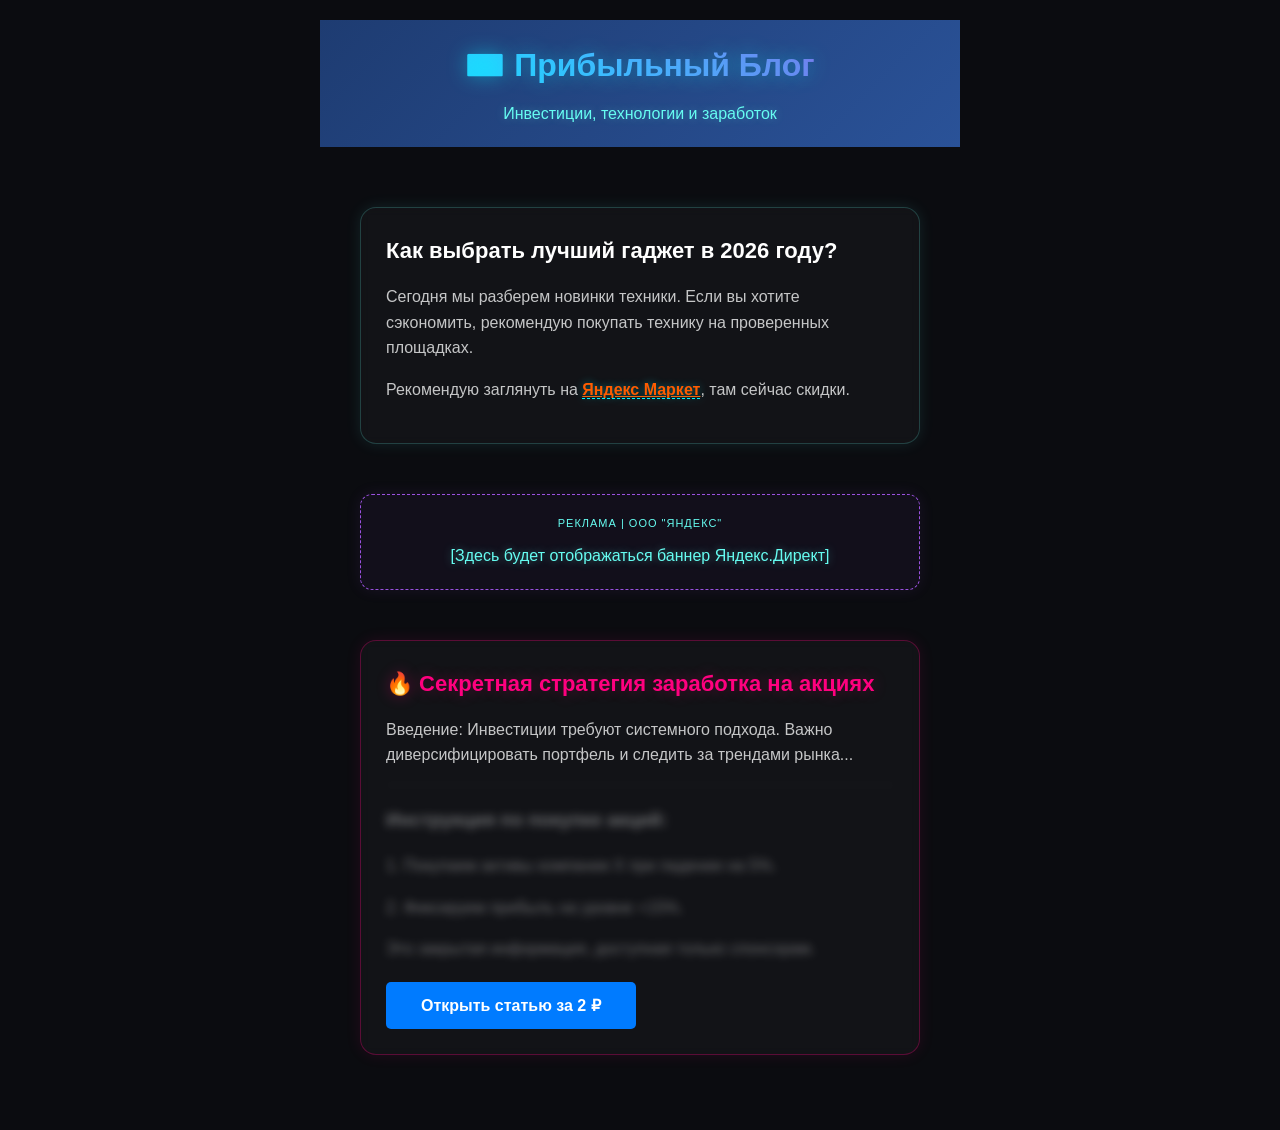
==== index.html @ ff92ebcd "Update index.html" ====
<!DOCTYPE html>
<html lang="ru">
<head>
    <meta charset="UTF-8">
    <meta name="viewport" content="width=device-width, initial-scale=1.0">
    <title>Мой Финансовый Блог</title>
    
    <!-- k837fdui8z43fe2c -->
    <meta name="yandex-verification" content="255f3cb1c44747317569065edbb1b362a8361c22" />

    <!-- Подключение вашего файла стилей (если он нужен) -->
    <link rel="stylesheet" href="style.css">

    <!-- Новые стили с неоновым свечением -->
    <style>
        body {
            font-family: -apple-system, BlinkMacSystemFont, "Segoe UI", Roboto, sans-serif;
            background-color: #0b0c10;
            color: #c5c6c7;
            margin: 0;
            padding: 20px 10px;
            display: flex;
            flex-direction: column;
            align-items: center;
            min-height: 100vh;
            box-sizing: border-box;
        }

        header {
            text-align: center;
            margin-bottom: 30px;
            padding: 20px;
            width: 100%;
            max-width: 600px;
        }

        header h1 {
            font-size: 32px;
            color: #fff;
            margin: 0 0 10px 0;
            background: linear-gradient(45deg, #00f2fe, #4facfe, #9b51e0);
            -webkit-background-clip: text;
            -webkit-text-fill-color: transparent;
            text-shadow: 0 0 20px rgba(0, 242, 254, 0.4);
        }

        header p {
            color: #66fcf1;
            font-size: 16px;
            margin: 0;
            text-shadow: 0 0 10px rgba(102, 252, 241, 0.3);
        }

        .container {
            width: 100%;
            max-width: 600px;
            display: flex;
            flex-direction: column;
            gap: 25px;
            box-sizing: border-box;
        }

        .post {
            background: rgba(255, 255, 255, 0.03);
            backdrop-filter: blur(5px);
            -webkit-backdrop-filter: blur(5px);
            padding: 25px;
            border-radius: 16px;
            border: 1px solid rgba(102, 252, 241, 0.2);
            box-shadow: 0 0 15px rgba(102, 252, 241, 0.1);
            transition: all 0.3s ease;
        }

        .post:hover {
            border-color: #9b51e0;
            box-shadow: 0 0 20px rgba(155, 81, 224, 0.3);
        }

        .post h2 {
            font-size: 22px;
            color: #fff;
            margin-top: 0;
            margin-bottom: 15px;
        }

        .partner-link {
            color: #00f2fe;
            text-decoration: none;
            font-weight: bold;
            border-bottom: 1px dashed #00f2fe;
            text-shadow: 0 0 8px rgba(0, 242, 254, 0.4);
        }

        .partner-link:hover {
            color: #9b51e0;
            border-bottom-color: #9b51e0;
        }

        .ad-banner {
            background: rgba(155, 81, 224, 0.05);
            border: 1px dashed #9b51e0;
            padding: 20px;
            border-radius: 12px;
            text-align: center;
            box-shadow: 0 0 15px rgba(155, 81, 224, 0.1);
        }

        .ad-label {
            font-size: 11px;
            color: #66fcf1;
            text-transform: uppercase;
            letter-spacing: 1px;
            margin: 0 0 10px 0;
        }

        .premium-post {
            border-color: rgba(255, 0, 127, 0.3);
            box-shadow: 0 0 15px rgba(255, 0, 127, 0.1);
        }

        .premium-post:hover {
            border-color: rgb(255, 0, 127);
            box-shadow: 0 0 25px rgba(255, 0, 127, 0.4);
        }

        .premium-post h2 {
            color: #ff007f;
            text-shadow: 0 0 15px rgba(255, 0, 127, 0.3);
        }

        .blurred-content {
            filter: blur(4px);
            opacity: 0.5;
            user-select: none;
            pointer-events: none;
            margin-bottom: 20px;
        }

        .paywall-box {
            background: rgba(255, 255, 255, 0.02);
            border-top: 1px solid rgba(255, 255, 255, 0.1);
            padding-top: 20px;
            text-align: center;
        }

        .pay-btn {
            background: linear-gradient(45deg, #ff007f, #9b51e0);
            color: white;
            border: none;
            padding: 12px 24px;
            font-size: 16px;
            font-weight: bold;
            border-radius: 25px;
            cursor: pointer;
            box-shadow: 0 0 15px rgba(255, 0, 127, 0.4);
            transition: transform 0.2s;
            width: 100%;
            max-width: 280px;
        }

        .pay-btn:active {
            transform: scale(0.98);
        }
    </style>
</head>
<body>

    <header>
        <h1>💵 Прибыльный Блог</h1>
        <p>Инвестиции, технологии и заработок</p>
    </header>

    <main class="container">
        <!-- СТАТЬЯ 1 -->
        <article class="post">
            <h2>Как выбрать лучший гаджет в 2026 году?</h2>
            <p>Сегодня мы разберем новинки техники. Если вы хотите сэкономить, рекомендую покупать технику на проверенных площадках.</p>
            <p>Рекомендую заглянуть на <a href="https://yandex.ru" target="_blank" class="partner-link">Яндекс Маркет</a>, там сейчас скидки.</p>
        </article>

        <!-- РЕКЛАМНЫЙ БАННЕР -->
        <div class="ad-banner">
            <p class="ad-label">Реклама | ООО "Яндекс"</p>
            <div id="yandex_rtb_R-A-123456-1">
                <span style="color: #66fcf1; text-shadow: 0 0 8px rgba(102, 252, 241, 0.4);">[Здесь будет отображаться баннер Яндекс.Директ]</span>
            </div>
        </div>

        <!-- СТАТЬЯ 2 (Paywall) -->
        <article class="post premium-post">
            <h2>🔥 Секретная стратегия заработка на акциях</h2>
            <p>Введение: Инвестиции требуют системного подхода. Важно диверсифицировать портфель и следить за трендами рынка...</p>
            
            <div id="premium-content" class="blurred-content">
                <hr style="border-color: rgba(255,255,255,0.1)">
                <h3>Инструкция по покупке акций:</h3>
                <p>1. Покупаем активы компании Х при падении на 5%.</p>
                <p>2. Фиксируем прибыль на уровне +15%.</p>
                <p>Это закрытая информация, доступная только спонсорам.</p>
            </div>

            <form method="POST" action="https://yoomoney.ru">
    <!-- ЗАМЕНИТЕ НА ВАШ НОМЕР КОШЕЛЬКА -->
    <input type="hidden" name="receiver" value="4100110335388794 ">
    <input type="hidden" name="quickpay-form" value="button">
    <input type="hidden" name="targets" value="Доступ к мануалу по заработку SmartMoneyBlog">
    <input type="hidden" name="paymentType" value="AC"> 
    <input type="hidden" name="sum" value="2"> 

    <!-- Перенаправление на главную со специальной меткой -->
    <input type="hidden" name="successURL" value="https://smartmoneyblog.com.ru">

    <button type="submit" style="background-color: #007bff; color: white; padding: 14px 35px; border: none; font-size: 16px; font-weight: bold; border-radius: 5px; cursor: pointer;">
        Открыть статью за 2 ₽
    </button>
</form>


    <!-- Куда ЮMoney перенаправит покупателя после списания денег -->
<input type="hidden" name="successURL" value="https://smartmoneyblog.com.ru">

</form>

        </article>
    </main>

    <script src="script.js"></script>
    
    <script>
    window.yaContextCb = window.yaContextCb || [];
    window.yaContextCb.push(()=>{
      // Активация рекламного блока
    });
    </script>
    <script src="https://yastatic.net" async></script>
<!-- Секретный блок, скрытый по умолчанию -->
<div id="secret-content-block" style="display: none; max-width: 700px; margin: 30px auto; padding: 30px; background: #fff; border: 3px solid #28a745; border-radius: 8px; font-family: sans-serif;">
    <h2 style="color: #28a745; margin-top: 0;">✓ Оплата прошла успешно! Ваш мануал:</h2>
    
    <h3>Шаг 1. Подготовка кошельков</h3>
    <p>Для старта нам понадобятся два кошелька ЮMoney и аккаунт на бирже обмена...</p>
    
    <h3>Шаг 2. Поиск связки</h3>
    <p>Мы используем платформу BestChange для поиска направлений обмена...</p>
    
    <h3>Шаг 3. Фиксация прибыли</h3>
    <p>Выводим средства обратно на основной кошелек ЮMoney через P2P...</p>
</div>

<script>
    document.addEventListener("DOMContentLoaded", () => {
        // Проверяем, есть ли в адресной строке метка ?payment=success
        const urlParams = new URLSearchParams(window.location.search);
        
        if (urlParams.get('payment') === 'success') {
            // Показываем секретный блок с инструкцией
            const secretBlock = document.getElementById("secret-content-block");
            if (secretBlock) {
                secretBlock.style.display = "block";
                // Плавно прокручиваем экран телефона к тексту
                secretBlock.scrollIntoView({ behavior: 'smooth' });
            }
        }
    });
</script>

</body>
</html>
---- style.css ----
/* Общие стили */
body {
    font-family: 'Segoe UI', Arial, sans-serif;
    background-color: #f4f7f6;
    color: #333;
    margin: 0;
    padding: 0;
    line-height: 1.6;
}

header {
    background: linear-gradient(135deg, #1e3c72, #2a5298);
    color: white;
    text-align: center;
    padding: 40px 20px;
}

.container {
    max-width: 800px;
    margin: 30px auto;
    padding: 0 20px;
}

/* Стили статей */
.post {
    background: white;
    padding: 25px;
    border-radius: 8px;
    margin-bottom: 25px;
    box-shadow: 0 4px 6px rgba(0,0,0,0.05);
}

a.partner-link {
    color: #ff5c00;
    font-weight: bold;
    text-decoration: underline;
}

/* Стили рекламы */
.ad-banner {
    background: #ebebeb;
    border: 1px dashed #bbb;
    padding: 15px;
    text-align: center;
    margin-bottom: 25px;
    border-radius: 6px;
}
.ad-label {
    margin: 0 0 10px 0;
    font-size: 11px;
    color: #777;
    text-transform: uppercase;
    letter-spacing: 1px;
}

/* Стили платного контента */
.blurred-content {
    filter: blur(6px);
    pointer-events: none; /* Запрещаем выделять и копировать текст */
    user-select: none;
    opacity: 0.6;
    transition: 0.5s ease;
}

.paywall-box {
    background: #fff9e6;
    border: 2px solid #ffe0b2;
    padding: 20px;
    text-align: center;
    margin-top: -40px; /* Накладываем поверх размытого текста */
    position: relative;
    border-radius: 6px;
    z-index: 10;
}

.pay-btn {
    background-color: #4caf50;
    color: white;
    border: none;
    padding: 12px 30px;
    font-size: 16px;
    font-weight: bold;
    border-radius: 4px;
    cursor: pointer;
    box-shadow: 0 4px 6px rgba(0,0,0,0.1);
}

.pay-btn:hover {
    background-color: #45a049;
}
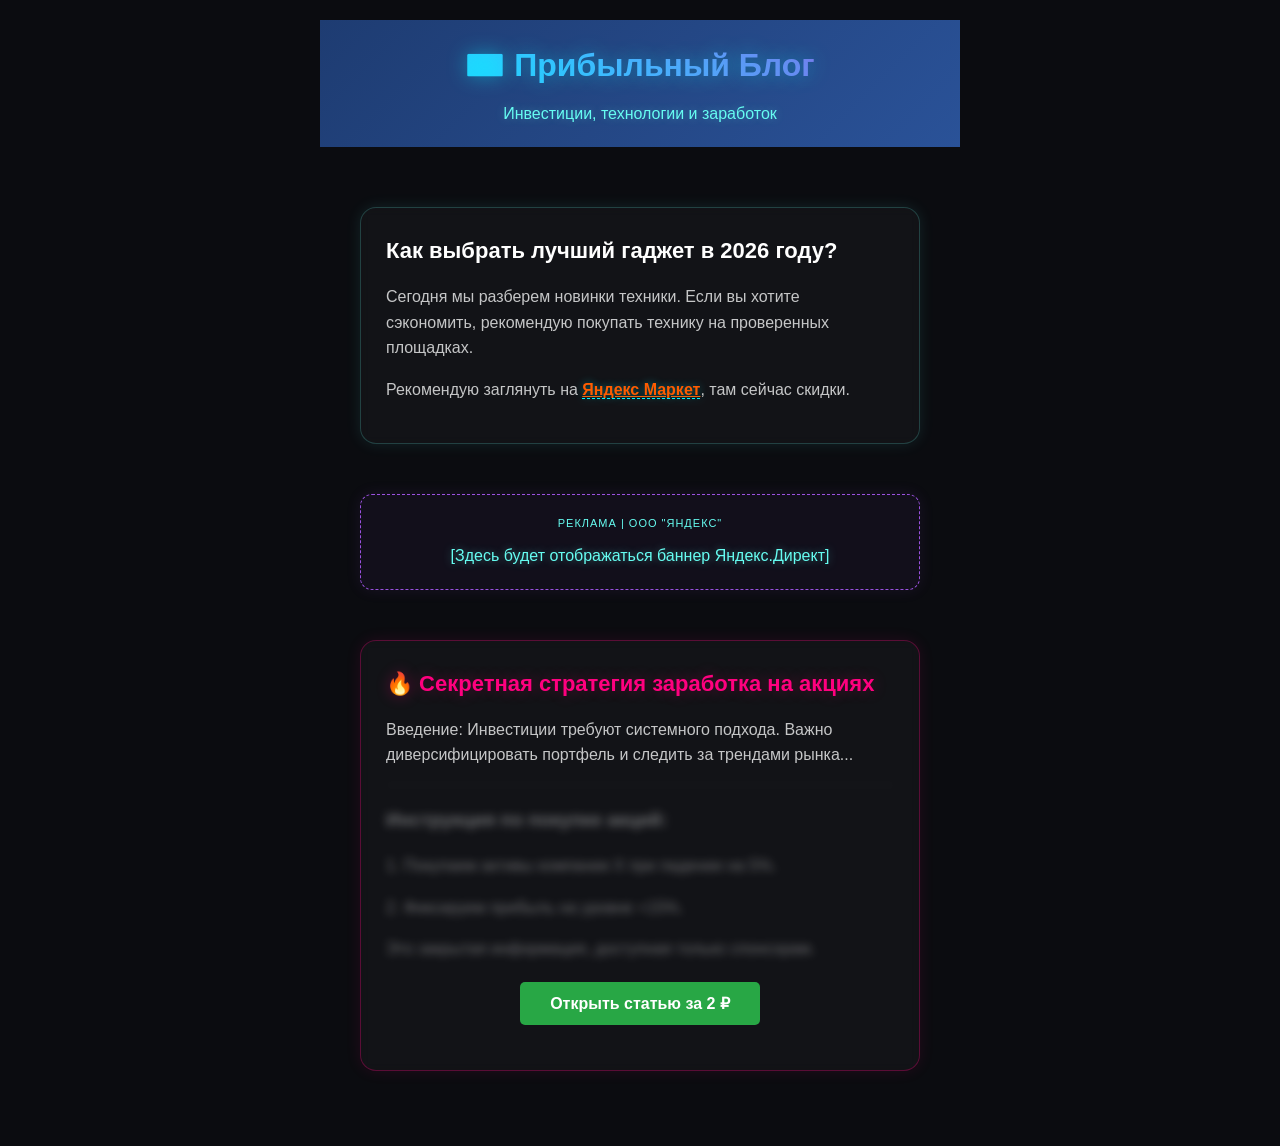
==== commit e098d93c: "Update index.html" ====
--- a/index.html
+++ b/index.html
@@ -199,19 +199,26 @@
                 <p>Это закрытая информация, доступная только спонсорам.</p>
             </div>
 
-            <form method="POST" action="https://yoomoney.ru">
-    <!-- ЗАМЕНИТЕ НА ВАШ НОМЕР КОШЕЛЬКА -->
-    <input type="hidden" name="receiver" value="4100110335388794 ">
+            <!-- Кнопка оплаты ЮMoney -->
+<form method="POST" action="https://yoomoney.ru/quickpay/confirm">
+    <!-- Укажите номер своего кошелька вместо иксов -->
+    <input type="hidden" name="receiver" value="4100110335388794">
+    
+    <!-- Технические параметры, которые требуются ЮMoney -->
     <input type="hidden" name="quickpay-form" value="button">
-    <input type="hidden" name="targets" value="Доступ к мануалу по заработку SmartMoneyBlog">
+    <input type="hidden" name="targets" value="Оплата мануала SmartMoneyBlog">
     <input type="hidden" name="paymentType" value="AC"> 
-    <input type="hidden" name="sum" value="2"> 
-
-    <!-- Перенаправление на главную со специальной меткой -->
+    <input type="hidden" name="sum" value="2"> <!-- Временно 2 рубля для проверки, потом верните 199 -->
+    
+    <!-- Ссылка, куда ЮMoney вернет человека -->
     <input type="hidden" name="successURL" value="https://smartmoneyblog.com.ru">
 
-    <button type="submit" style="background-color: #007bff; color: white; padding: 14px 35px; border: none; font-size: 16px; font-weight: bold; border-radius: 5px; cursor: pointer;">
+    <!-- Кнопка, на которую нажимает пользователь -->
+    <button type="submit" style="background-color: #28a745; color: white; padding: 12px 30px; border: none; font-size: 16px; font-weight: bold; border-radius: 5px; cursor: pointer; display: block; margin: 20px auto;">
         Открыть статью за 2 ₽
+    </button>
+</form>
+
     </button>
 </form>
 
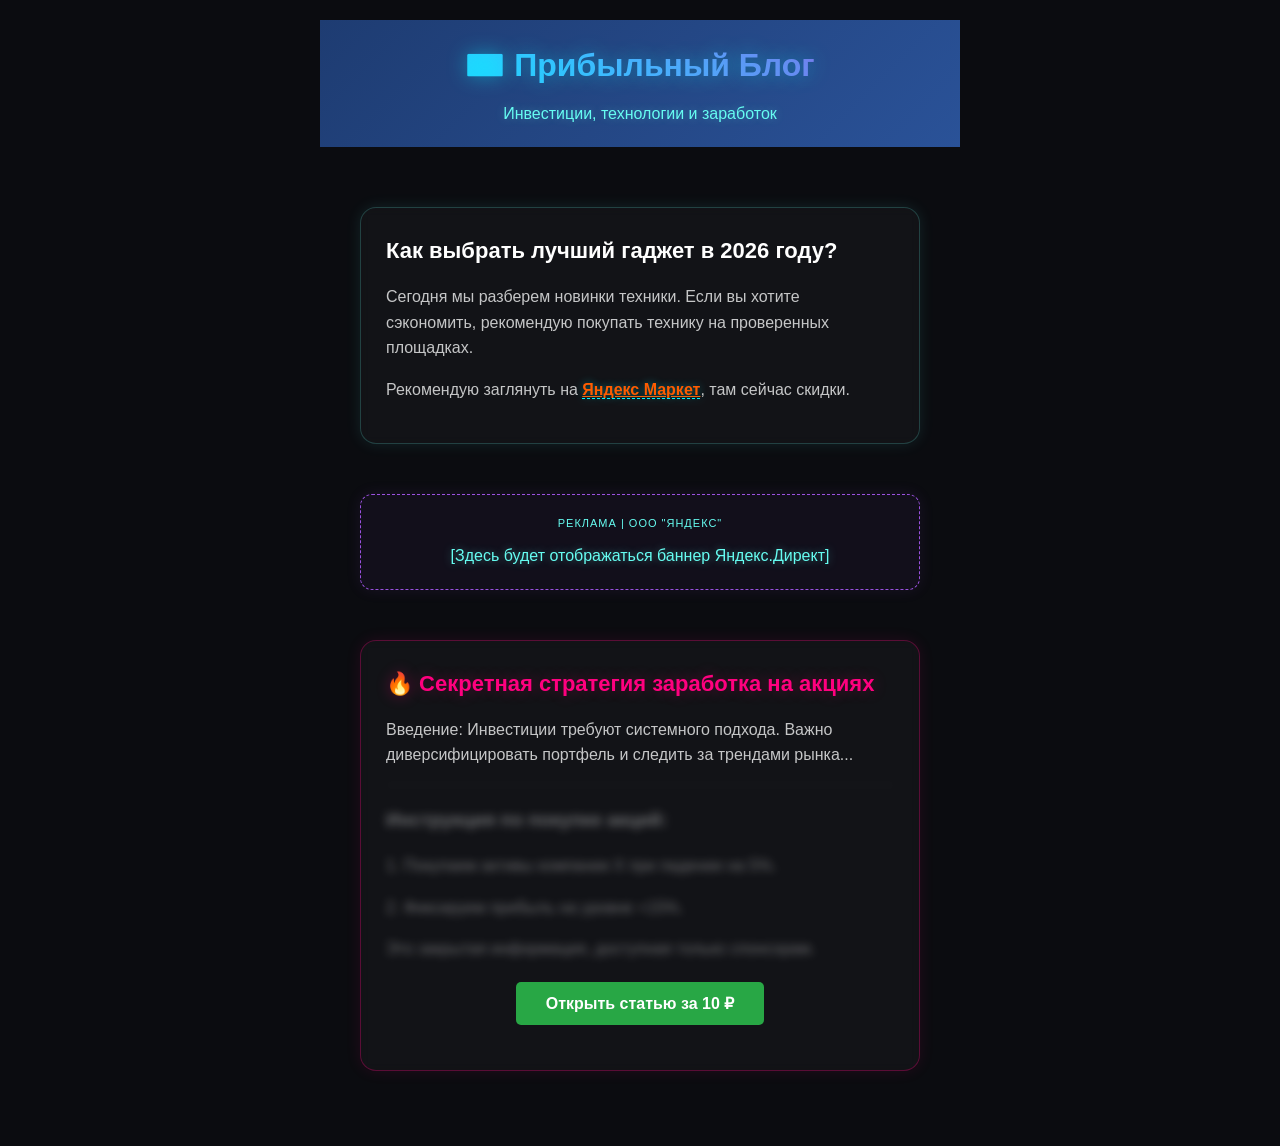
==== commit bc41c948: "Update index.html" ====
--- a/index.html
+++ b/index.html
@@ -208,14 +208,14 @@
     <input type="hidden" name="quickpay-form" value="button">
     <input type="hidden" name="targets" value="Оплата мануала SmartMoneyBlog">
     <input type="hidden" name="paymentType" value="AC"> 
-    <input type="hidden" name="sum" value="2"> <!-- Временно 2 рубля для проверки, потом верните 199 -->
+    <input type="hidden" name="sum" value="10"> <!-- Временно 2 рубля для проверки, потом верните 199 -->
     
     <!-- Ссылка, куда ЮMoney вернет человека -->
     <input type="hidden" name="successURL" value="https://smartmoneyblog.com.ru">
 
     <!-- Кнопка, на которую нажимает пользователь -->
     <button type="submit" style="background-color: #28a745; color: white; padding: 12px 30px; border: none; font-size: 16px; font-weight: bold; border-radius: 5px; cursor: pointer; display: block; margin: 20px auto;">
-        Открыть статью за 2 ₽
+        Открыть статью за 10 ₽
     </button>
 </form>
 
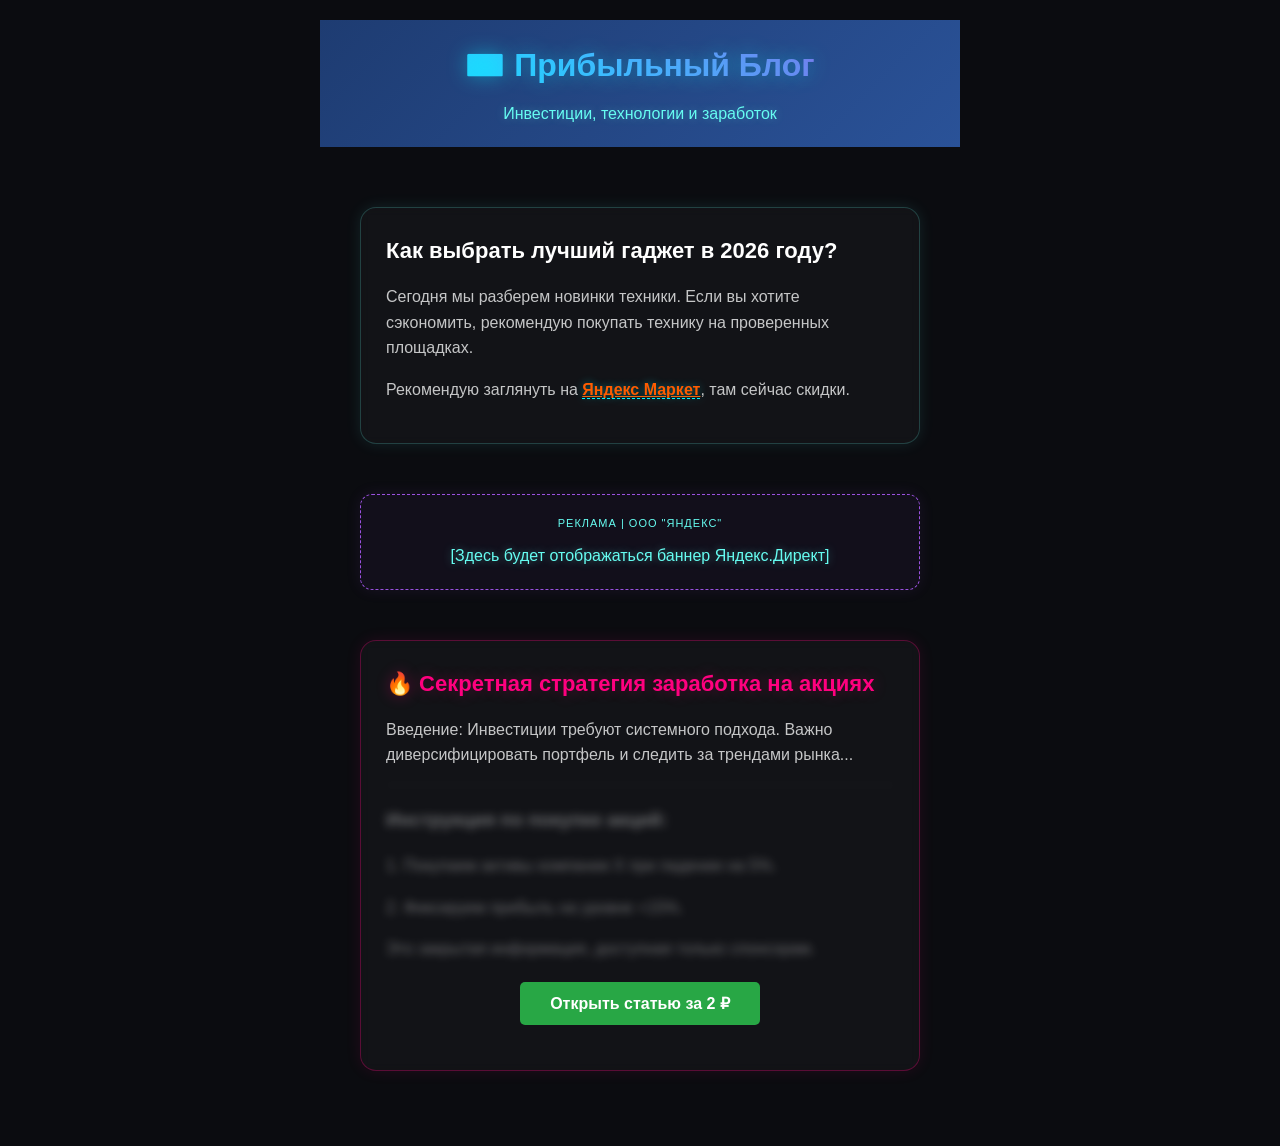
==== commit d2c8627c: "Update index.html" ====
--- a/index.html
+++ b/index.html
@@ -200,30 +200,23 @@
             </div>
 
             <!-- Кнопка оплаты ЮMoney -->
-<form method="POST" action="https://yoomoney.ru/quickpay/confirm">
-    <!-- Укажите номер своего кошелька вместо иксов -->
+<!-- Кнопка оплаты ЮMoney -->
+<form method="POST" action="https://yoomoney.ru">
     <input type="hidden" name="receiver" value="4100110335388794">
-    
-    <!-- Технические параметры, которые требуются ЮMoney -->
     <input type="hidden" name="quickpay-form" value="button">
     <input type="hidden" name="targets" value="Оплата мануала SmartMoneyBlog">
     <input type="hidden" name="paymentType" value="AC"> 
-    <input type="hidden" name="sum" value="10"> <!-- Временно 2 рубля для проверки, потом верните 199 -->
-    
-    <!-- Ссылка, куда ЮMoney вернет человека -->
+    <input type="hidden" name="sum" value="2"> <!-- Тестовые 2 рубля -->
+    
+    <!-- Ссылка возврата со специальной меткой -->
     <input type="hidden" name="successURL" value="https://smartmoneyblog.com.ru">
 
-    <!-- Кнопка, на которую нажимает пользователь -->
     <button type="submit" style="background-color: #28a745; color: white; padding: 12px 30px; border: none; font-size: 16px; font-weight: bold; border-radius: 5px; cursor: pointer; display: block; margin: 20px auto;">
-        Открыть статью за 10 ₽
+        Открыть статью за 2 ₽
     </button>
 </form>
 
-    </button>
-</form>
-
-
-    <!-- Куда ЮMoney перенаправит покупателя после списания денег -->
+            <!-- Куда ЮMoney перенаправит покупателя после списания денег -->
 <input type="hidden" name="successURL" value="https://smartmoneyblog.com.ru">
 
 </form>
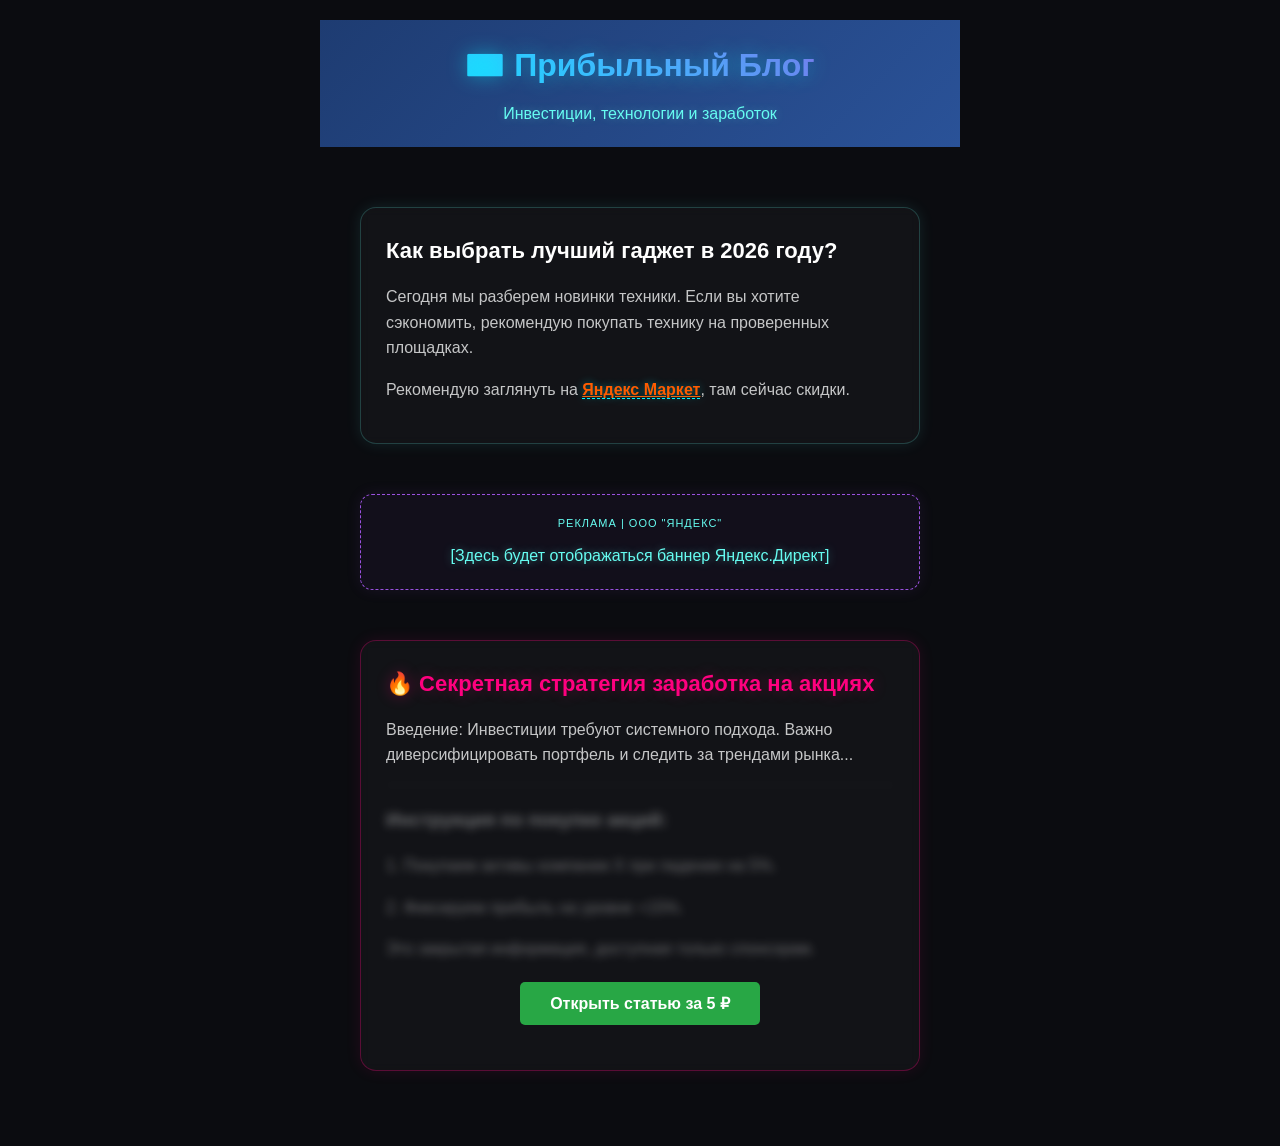
==== commit dec2d60f: "Update index.html" ====
--- a/index.html
+++ b/index.html
@@ -206,13 +206,13 @@
     <input type="hidden" name="quickpay-form" value="button">
     <input type="hidden" name="targets" value="Оплата мануала SmartMoneyBlog">
     <input type="hidden" name="paymentType" value="AC"> 
-    <input type="hidden" name="sum" value="2"> <!-- Тестовые 2 рубля -->
+    <input type="hidden" name="sum" value="5"> <!-- Тестовые 2 рубля -->
     
     <!-- Ссылка возврата со специальной меткой -->
     <input type="hidden" name="successURL" value="https://smartmoneyblog.com.ru">
 
     <button type="submit" style="background-color: #28a745; color: white; padding: 12px 30px; border: none; font-size: 16px; font-weight: bold; border-radius: 5px; cursor: pointer; display: block; margin: 20px auto;">
-        Открыть статью за 2 ₽
+        Открыть статью за 5 ₽
     </button>
 </form>
 
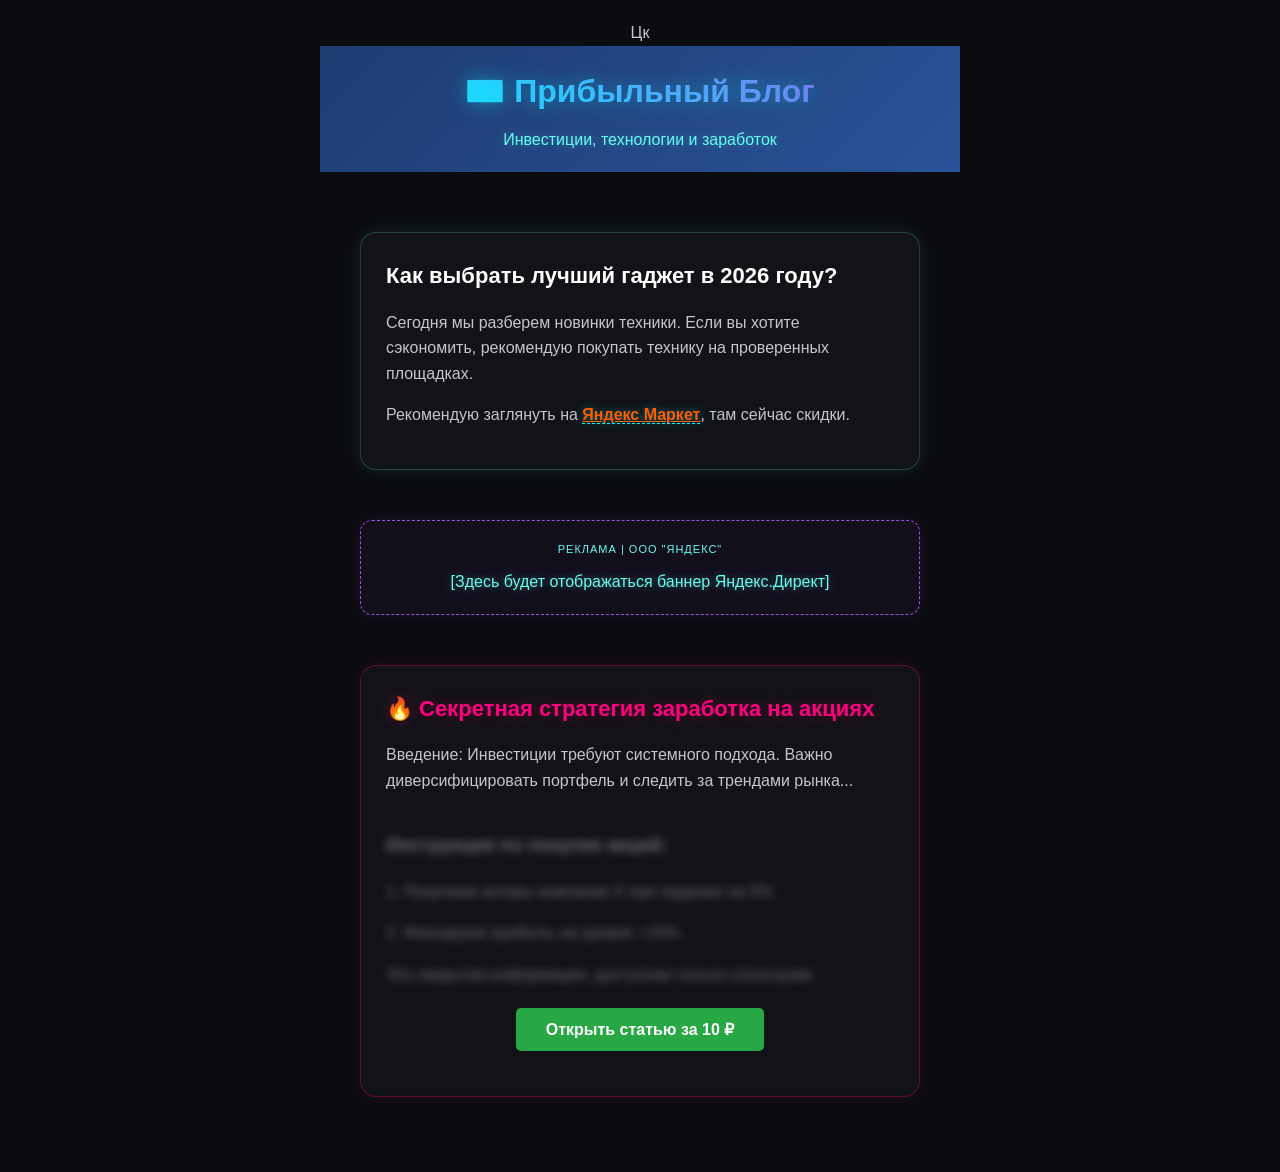
==== commit e7d04276: "Update index.html" ====
--- a/index.html
+++ b/index.html
@@ -1,4 +1,4 @@
-<!DOCTYPE html>
+Цк<!DOCTYPE html>
 <html lang="ru">
 <head>
     <meta charset="UTF-8">
@@ -206,13 +206,13 @@
     <input type="hidden" name="quickpay-form" value="button">
     <input type="hidden" name="targets" value="Оплата мануала SmartMoneyBlog">
     <input type="hidden" name="paymentType" value="AC"> 
-    <input type="hidden" name="sum" value="5"> <!-- Тестовые 2 рубля -->
+    <input type="hidden" name="sum" value="10"> 
     
     <!-- Ссылка возврата со специальной меткой -->
     <input type="hidden" name="successURL" value="https://smartmoneyblog.com.ru">
 
     <button type="submit" style="background-color: #28a745; color: white; padding: 12px 30px; border: none; font-size: 16px; font-weight: bold; border-radius: 5px; cursor: pointer; display: block; margin: 20px auto;">
-        Открыть статью за 5 ₽
+        Открыть статью за 10 ₽
     </button>
 </form>
 
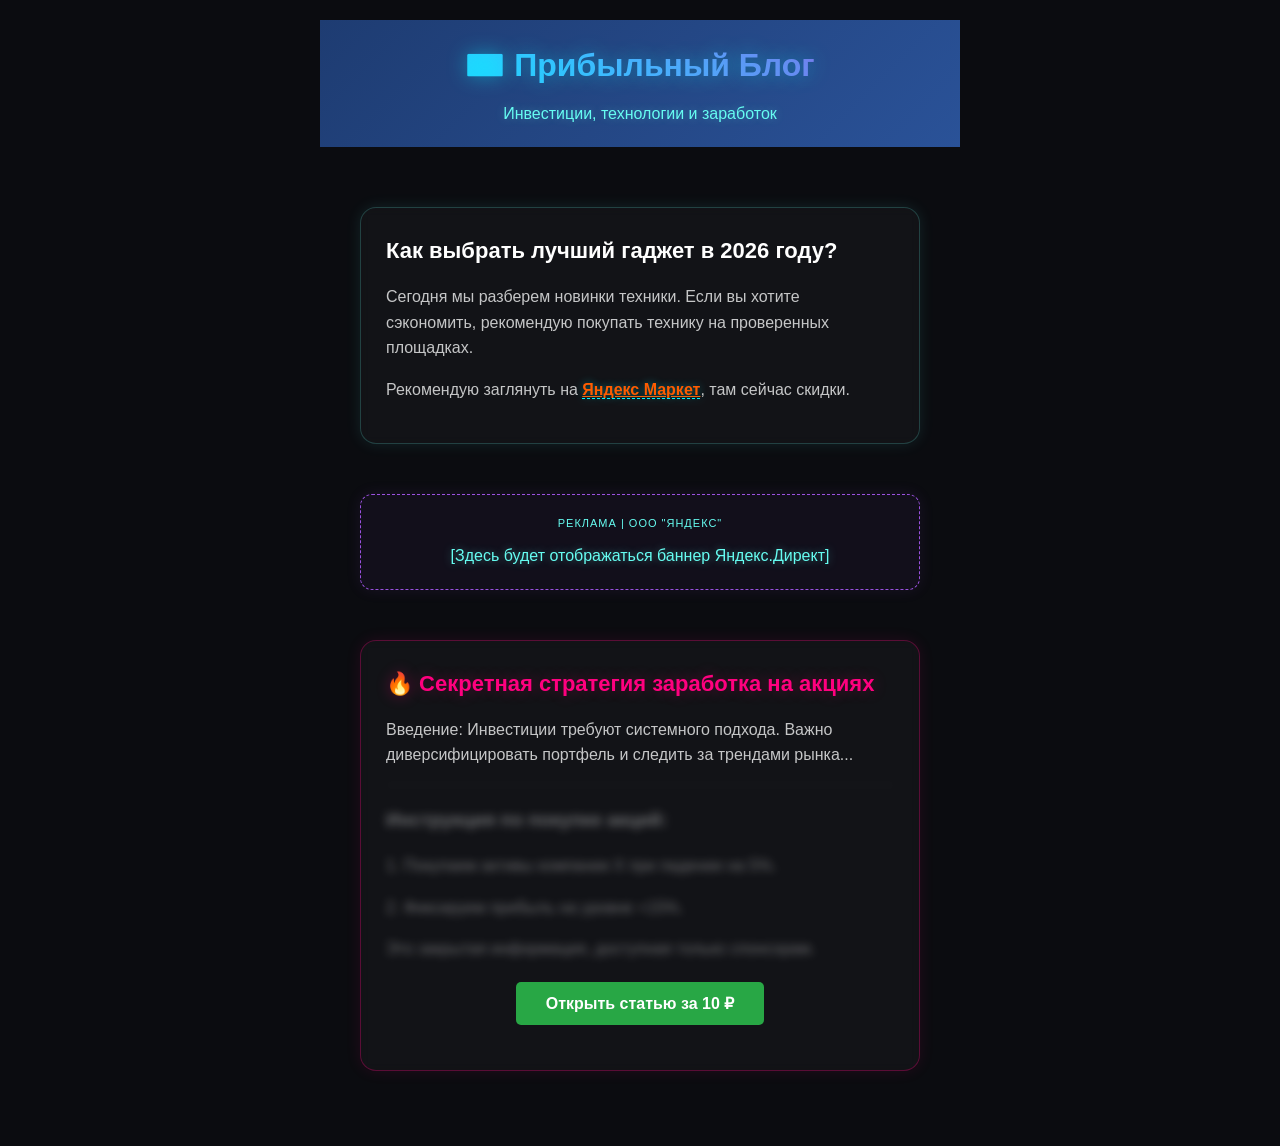
==== commit 90409037: "Update index.html" ====
--- a/index.html
+++ b/index.html
@@ -1,4 +1,4 @@
-Цк<!DOCTYPE html>
+<!DOCTYPE html>
 <html lang="ru">
 <head>
     <meta charset="UTF-8">
